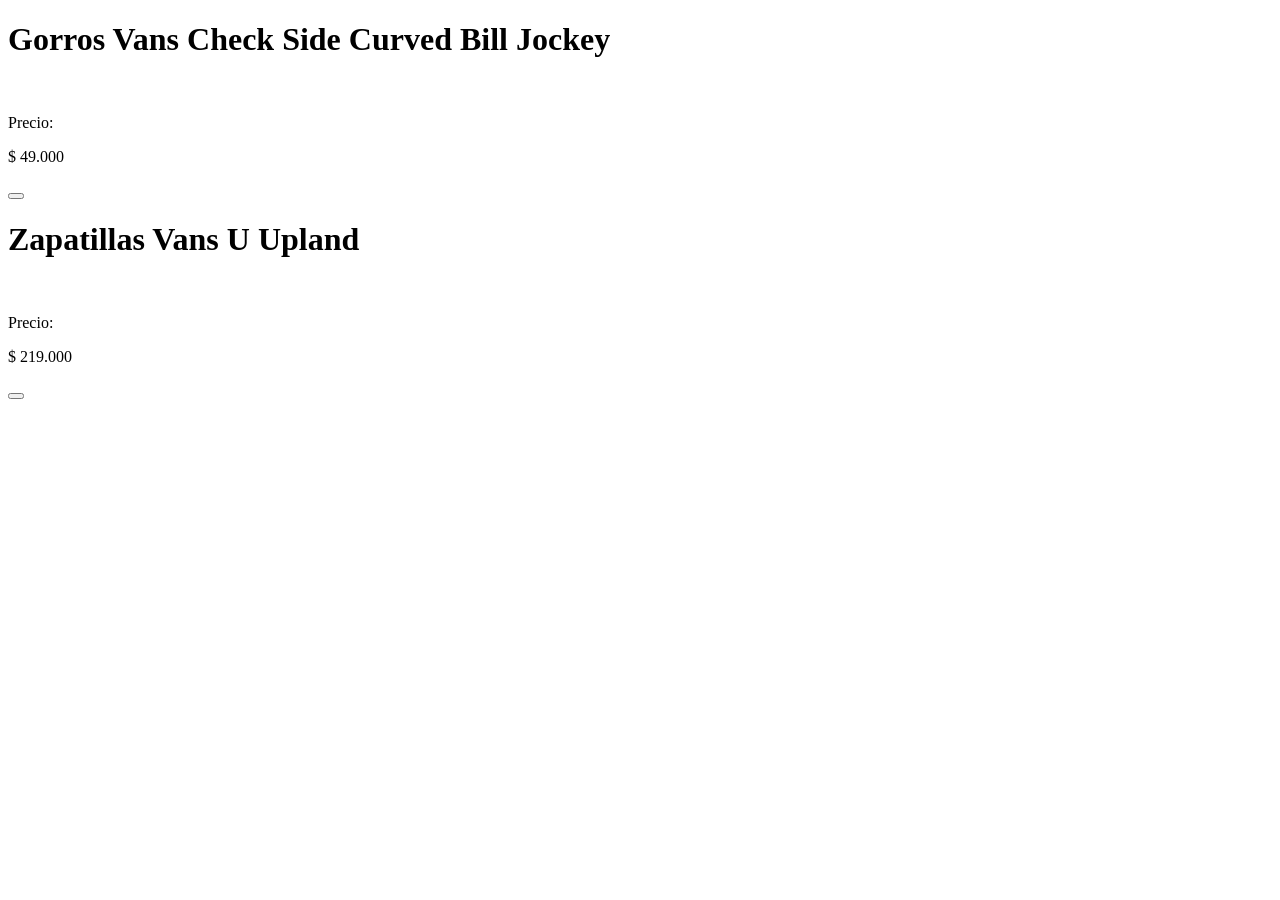
==== js.html @ fca7c6e3 "página tailwind productos (js)" ====
<!doctype html>
<html lang="en">
  <head>
    <meta charset="UTF-8" />
    <meta
      name="viewport"
      content="width=
, initial-scale=1.0"
    />
    <script src="https://cdn.jsdelivr.net/npm/@tailwindcss/browser@4"></script>
    <title>Document</title>
  </head>
  <body>
    <main class="flex gap-10">
      <div class="">
        <h1 class="text-xl">Gorros Vans Check Side Curved Bill Jockey</h1>

        <img
          src="https://mmgrim2.azureedge.net/MediaFiles/Grimoldi/2025/9/1/11131340_800.jpg"
          alt=""
        />
        <p>Precio:</p>
        <p>$ 49.000</p>
        <button></button>
      </div>

      <div class="">
        <h1>Zapatillas Vans U Upland</h1>
        <img
          src="https://mmgrim2.azureedge.net/MediaFiles/Grimoldi/2026/2/4/11537706_800.jpg"
          alt=""
        />

        <p>Precio:</p>
        <p>$ 219.000</p>
        <button></button>
      </div>
    </main>
    <script src="./main.js"></script>
  </body>
</html>
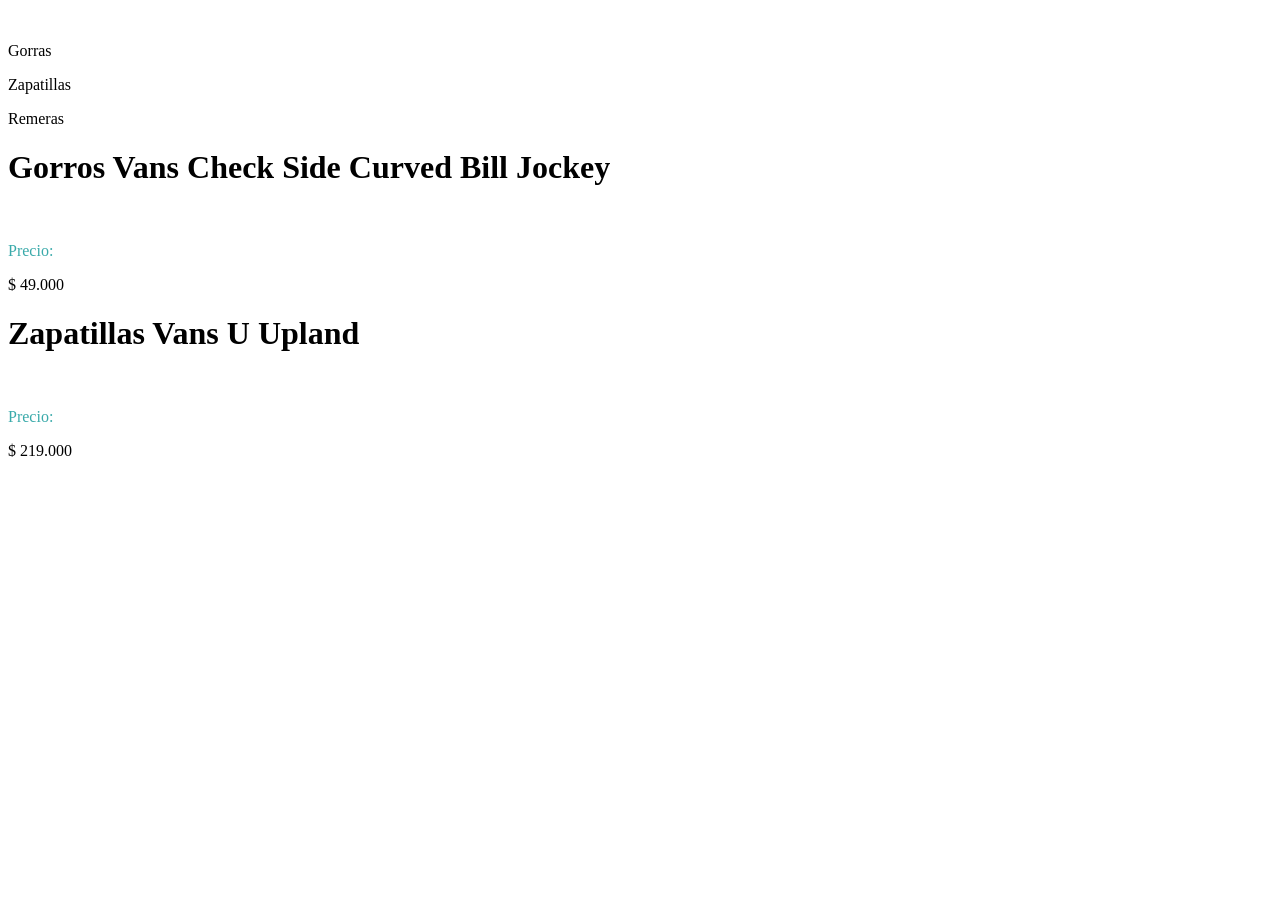
==== commit d74c2b01: "hicimos un menu de hamburguesa" ====
--- a/js.html
+++ b/js.html
@@ -8,34 +8,51 @@
 , initial-scale=1.0"
     />
     <script src="https://cdn.jsdelivr.net/npm/@tailwindcss/browser@4"></script>
+    <link rel="stylesheet" href="ele.css" />
     <title>Document</title>
   </head>
-  <body>
-    <main class="flex gap-10">
+  <body class="bg-gray-700">
+    <img
+      src="https://cdn-icons-png.flaticon.com/512/9679/9679146.png"
+      alt=""
+      class="w-9 h-9 m-10 ml-1"
+      id="menu-hamb"
+    />
+    <div
+      id="menu-nav"
+      class="bg-green-100 text-black text-2xl font-serif hidden"
+    >
+      <p>Gorras</p>
+      <p>Zapatillas</p>
+      <p>Remeras</p>
+    </div>
+    <main class="flex gap-7 justify-center text-center m-10 text-white">
       <div class="">
-        <h1 class="text-xl">Gorros Vans Check Side Curved Bill Jockey</h1>
+        <h1 class="text-4xl font-serif">
+          Gorros Vans Check Side Curved Bill Jockey
+        </h1>
 
         <img
           src="https://mmgrim2.azureedge.net/MediaFiles/Grimoldi/2025/9/1/11131340_800.jpg"
           alt=""
+          class="border-2 borde"
         />
-        <p>Precio:</p>
-        <p>$ 49.000</p>
-        <button></button>
+        <p class="text-2xl font-serif precio">Precio:</p>
+        <p class="text-2xl font-serif">$ 49.000</p>
       </div>
 
       <div class="">
-        <h1>Zapatillas Vans U Upland</h1>
+        <h1 class="text-4xl font-serif">Zapatillas Vans U Upland</h1>
         <img
           src="https://mmgrim2.azureedge.net/MediaFiles/Grimoldi/2026/2/4/11537706_800.jpg"
           alt=""
+          class="border-2 borde"
         />
 
-        <p>Precio:</p>
-        <p>$ 219.000</p>
-        <button></button>
+        <p class="text-2xl font-serif precio">Precio:</p>
+        <p class="text-2xl font-serif">$ 219.000</p>
       </div>
     </main>
-    <script src="./main.js"></script>
+    <script src="./clase.js"></script>
   </body>
 </html>
--- a/ele.css
+++ b/ele.css
@@ -0,0 +1,9 @@
+.precio {
+  color: rgb(58, 170, 170);
+}
+.borde {
+  border-color: rgb(134, 175, 80);
+}
+.bord {
+  border-color: rgba(91, 153, 150, 0.904);
+}
